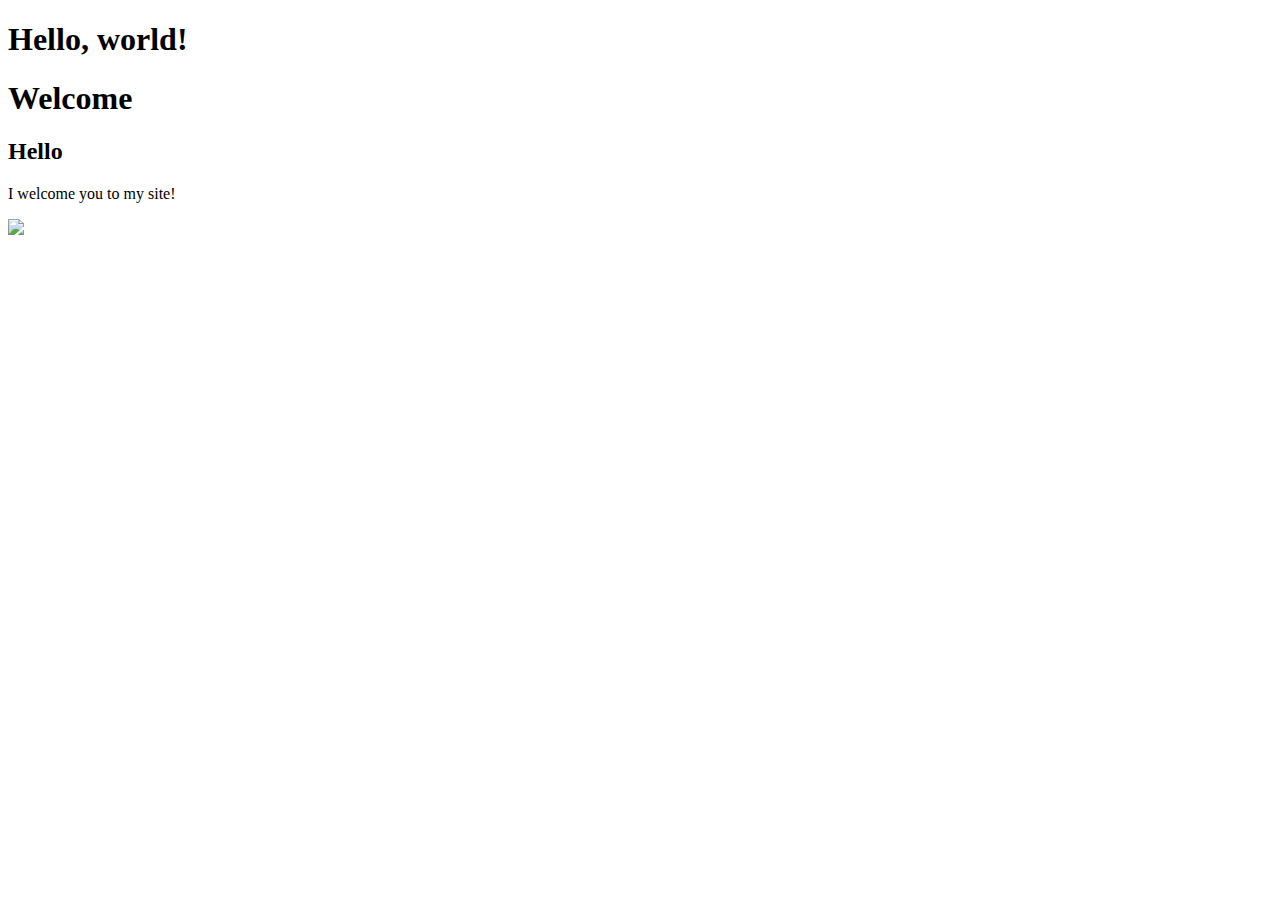
==== index.html @ ec38b34c "Add files via upload" ====
<!doctype html>
<html lang="en">
  <head>
    <!-- Required meta tags -->
    <meta charset="utf-8">
    <meta name="viewport" content="width=device-width, initial-scale=1">

    <!-- Bootstrap CSS -->
    <link href="https://cdn.jsdelivr.net/npm/bootstrap@5.1.3/dist/css/bootstrap.min.css" rel="stylesheet" integrity="sha384-1BmE4kWBq78iYhFldvKuhfTAU6auU8tT94WrHftjDbrCEXSU1oBoqyl2QvZ6jIW3" crossorigin="anonymous">



    <title>Hello, world!</title>
  </head>
  <body>
    <h1>Hello, world!</h1>

    <body>
        <div class="wrapper">
            <div class="icon-bar">
                <a class="active" href="#"><i class="fa fa-home"></i></a>
                <a href="secondpage.html"><i class="fa fa-search"></i></a>
                <a href="https://www.homecupid.com" target="_blank"><i class="fa fa-envelope"></i></a>
                <a href="#"><i class="fa fa-globe"></i></a>
                <a href="#"><i class="fa fa-trash"></i></a>
            </div>
            <div class="main_content">
                <div class="header">
                    <H1>Welcome</H1>
                </div>
                <div class="info">
                    <div>
                        <H2>Hello</H2>
                        <p>I welcome you to my site!</p>
                    </div>
                    <img src="image-2dayapproval.jpg" class="clcpic">
    
                </div>
            </div>
    

    <!-- Optional JavaScript; choose one of the two! -->

    <!-- Option 1: Bootstrap Bundle with Popper -->
    <script src="https://cdn.jsdelivr.net/npm/bootstrap@5.1.3/dist/js/bootstrap.bundle.min.js" integrity="sha384-ka7Sk0Gln4gmtz2MlQnikT1wXgYsOg+OMhuP+IlRH9sENBO0LRn5q+8nbTov4+1p" crossorigin="anonymous"></script>

    <!-- Option 2: Separate Popper and Bootstrap JS -->
    <!--
    <script src="https://cdn.jsdelivr.net/npm/@popperjs/core@2.10.2/dist/umd/popper.min.js" integrity="sha384-7+zCNj/IqJ95wo16oMtfsKbZ9ccEh31eOz1HGyDuCQ6wgnyJNSYdrPa03rtR1zdB" crossorigin="anonymous"></script>
    <script src="https://cdn.jsdelivr.net/npm/bootstrap@5.1.3/dist/js/bootstrap.min.js" integrity="sha384-QJHtvGhmr9XOIpI6YVutG+2QOK9T+ZnN4kzFN1RtK3zEFEIsxhlmWl5/YESvpZ13" crossorigin="anonymous"></script>
    -->
  </body>
</html>
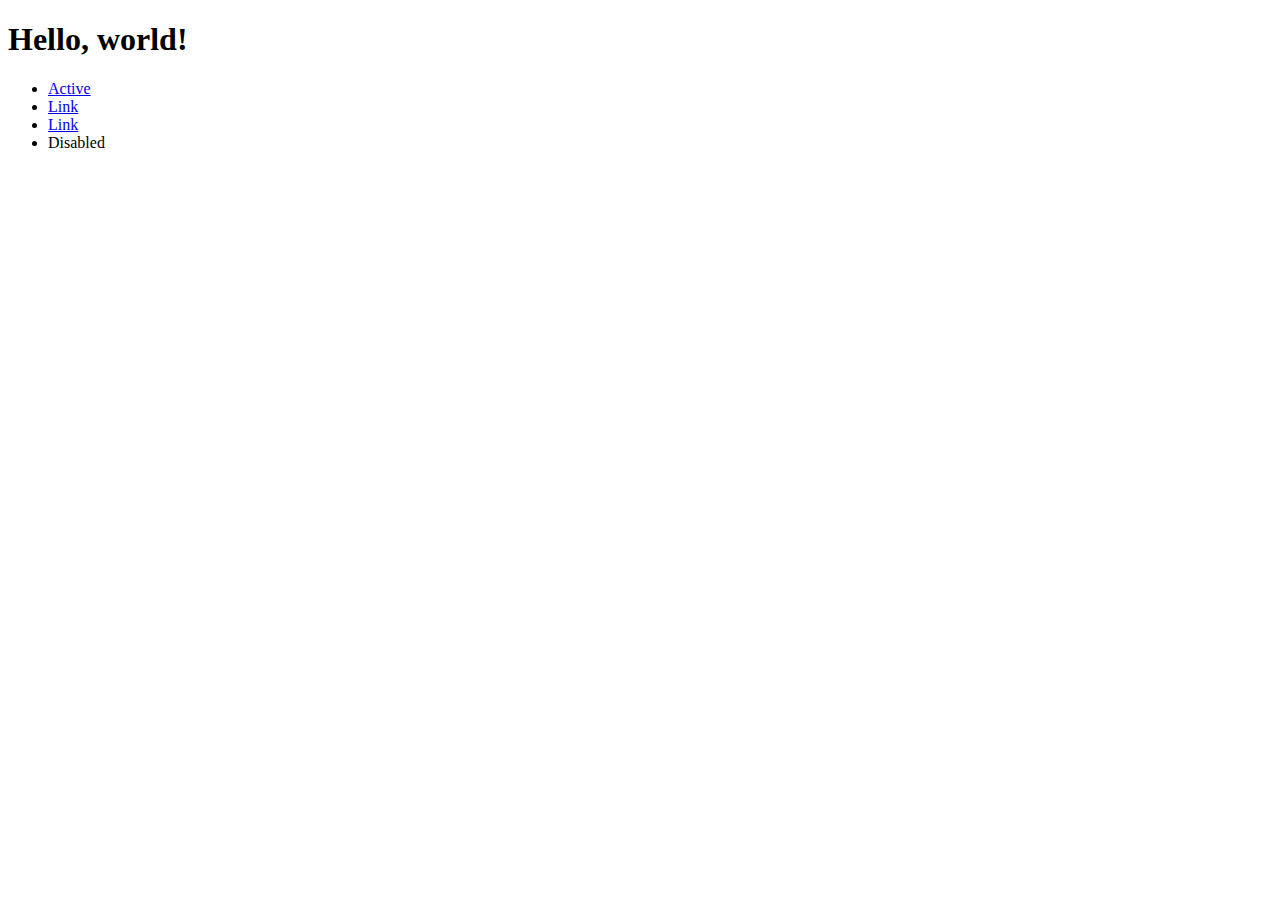
==== commit 05f91987: "Add files via upload" ====
--- a/index.html
+++ b/index.html
@@ -8,36 +8,25 @@
     <!-- Bootstrap CSS -->
     <link href="https://cdn.jsdelivr.net/npm/bootstrap@5.1.3/dist/css/bootstrap.min.css" rel="stylesheet" integrity="sha384-1BmE4kWBq78iYhFldvKuhfTAU6auU8tT94WrHftjDbrCEXSU1oBoqyl2QvZ6jIW3" crossorigin="anonymous">
 
-
-
     <title>Hello, world!</title>
   </head>
   <body>
     <h1>Hello, world!</h1>
 
-    <body>
-        <div class="wrapper">
-            <div class="icon-bar">
-                <a class="active" href="#"><i class="fa fa-home"></i></a>
-                <a href="secondpage.html"><i class="fa fa-search"></i></a>
-                <a href="https://www.homecupid.com" target="_blank"><i class="fa fa-envelope"></i></a>
-                <a href="#"><i class="fa fa-globe"></i></a>
-                <a href="#"><i class="fa fa-trash"></i></a>
-            </div>
-            <div class="main_content">
-                <div class="header">
-                    <H1>Welcome</H1>
-                </div>
-                <div class="info">
-                    <div>
-                        <H2>Hello</H2>
-                        <p>I welcome you to my site!</p>
-                    </div>
-                    <img src="image-2dayapproval.jpg" class="clcpic">
-    
-                </div>
-            </div>
-    
+    <ul class="nav justify-content-end">
+      <li class="nav-item">
+        <a class="nav-link active" aria-current="page" href="#">Active</a>
+      </li>
+      <li class="nav-item">
+        <a class="nav-link" href="#">Link</a>
+      </li>
+      <li class="nav-item">
+        <a class="nav-link" href="#">Link</a>
+      </li>
+      <li class="nav-item">
+        <a class="nav-link disabled">Disabled</a>
+      </li>
+    </ul>
 
     <!-- Optional JavaScript; choose one of the two! -->
 
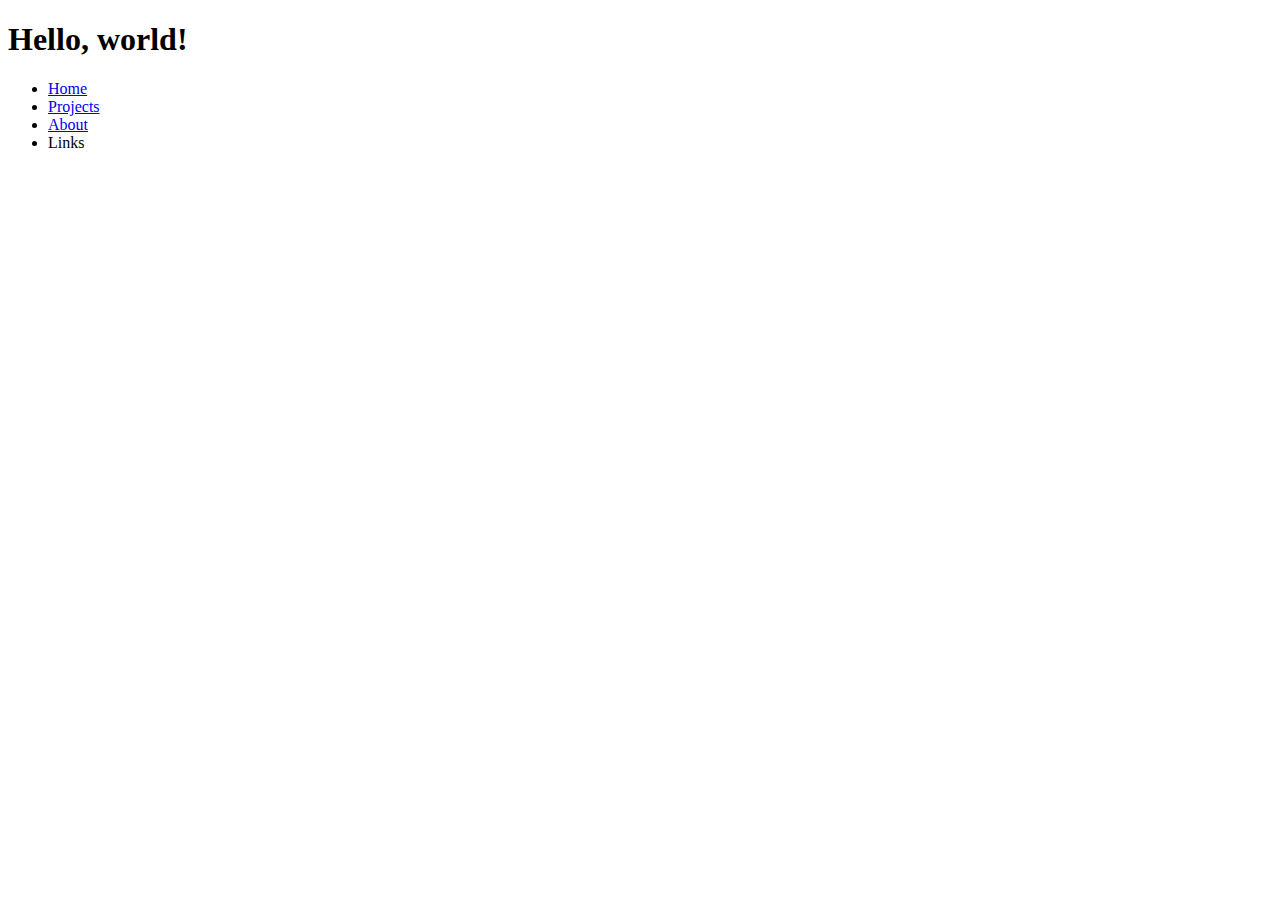
==== commit 7799c5a3: "Add files via upload" ====
--- a/index.html
+++ b/index.html
@@ -15,16 +15,16 @@
 
     <ul class="nav justify-content-end">
       <li class="nav-item">
-        <a class="nav-link active" aria-current="page" href="#">Active</a>
+        <a class="nav-link active" aria-current="page" href="#">Home</a>
       </li>
       <li class="nav-item">
-        <a class="nav-link" href="#">Link</a>
+        <a class="nav-link" href="#">Projects</a>
       </li>
       <li class="nav-item">
-        <a class="nav-link" href="#">Link</a>
+        <a class="nav-link" href="#">About</a>
       </li>
       <li class="nav-item">
-        <a class="nav-link disabled">Disabled</a>
+        <a class="nav-link disabled">Links</a>
       </li>
     </ul>
 
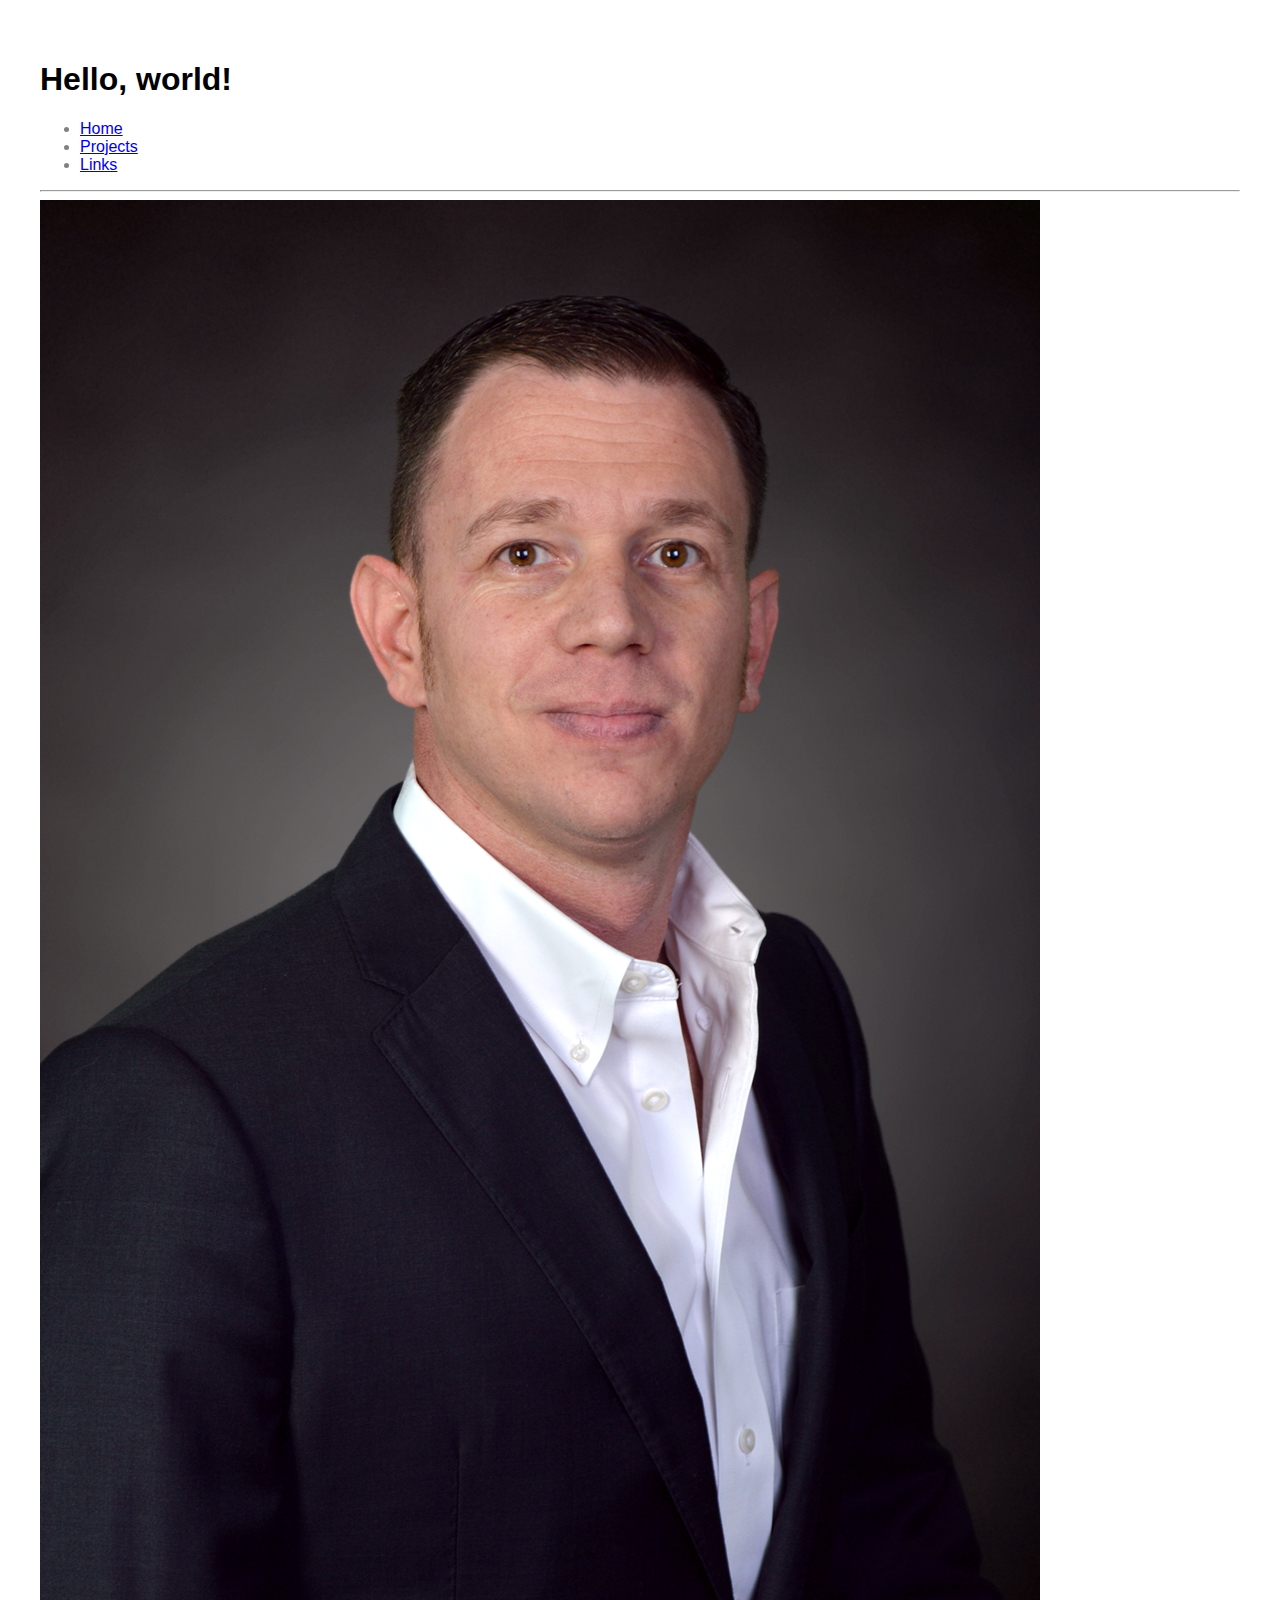
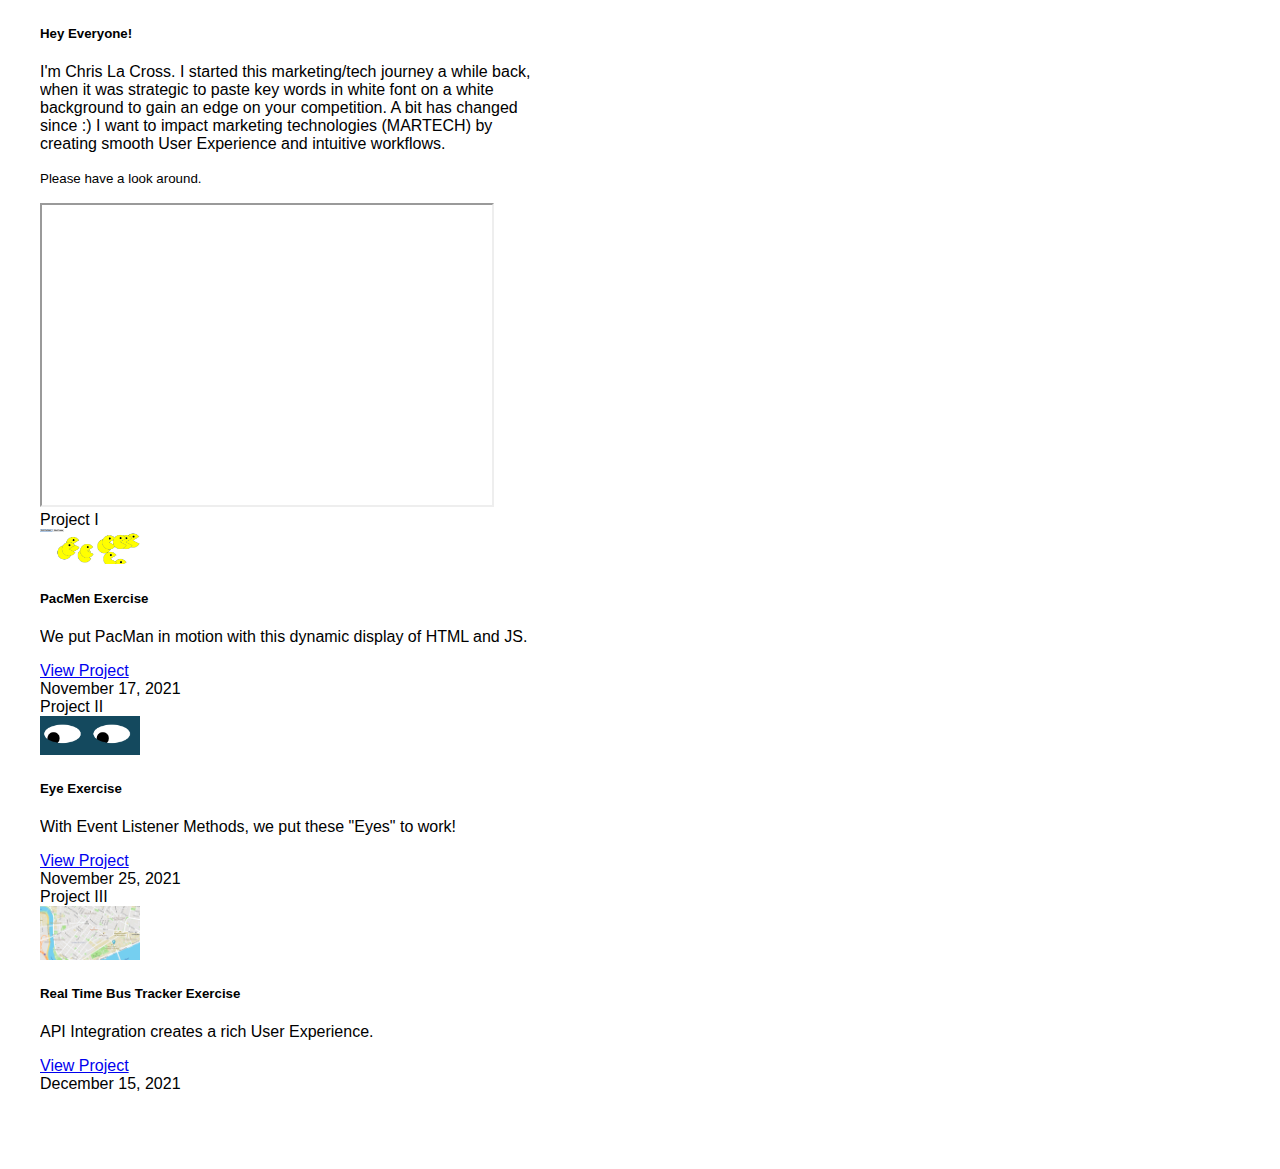
==== commit c37b2231: "Add files via upload" ====
--- a/index.html
+++ b/index.html
@@ -7,26 +7,101 @@
 
     <!-- Bootstrap CSS -->
     <link href="https://cdn.jsdelivr.net/npm/bootstrap@5.1.3/dist/css/bootstrap.min.css" rel="stylesheet" integrity="sha384-1BmE4kWBq78iYhFldvKuhfTAU6auU8tT94WrHftjDbrCEXSU1oBoqyl2QvZ6jIW3" crossorigin="anonymous">
-
-    <title>Hello, world!</title>
+    <link href="portcss.css" rel="stylesheet">
+    <title>Portfolio</title>
   </head>
   <body>
     <h1>Hello, world!</h1>
 
     <ul class="nav justify-content-end">
       <li class="nav-item">
-        <a class="nav-link active" aria-current="page" href="#">Home</a>
+        <a class="nav-link" href="index.html" aria-current="page" href="#">Home</a>
       </li>
       <li class="nav-item">
-        <a class="nav-link" href="#">Projects</a>
+        <a class="nav-link" href="projects.html">Projects</a>
       </li>
       <li class="nav-item">
-        <a class="nav-link" href="#">About</a>
-      </li>
-      <li class="nav-item">
-        <a class="nav-link disabled">Links</a>
+        <a class="nav-link" href="Links.html">Links</a>
       </li>
     </ul>
+    <div>
+    <hr class="rounded">
+
+
+    <div class="container">
+      <div class="row">
+        <div class="col">
+          <div class="card mb-3" style="max-width: 500px;">
+            <div class="row g-0">
+              <div class="col-md-4">
+                <img src="clcpic.jpg" class="img-fluid rounded-start" alt="...">
+              </div>
+              <div class="col-md-8">
+                <div class="card-body">
+                  <h5 class="card-title">Hey Everyone!</h5>
+                  <p class="card-text">I'm Chris La Cross. I started this marketing/tech journey a while back, when it was strategic to paste key words in white font on a white background to gain an edge on your competition. A bit has changed since :) I want to impact marketing technologies (MARTECH) by creating smooth User Experience and intuitive workflows. </p>
+                  <p class="card-text"><small class="text-muted">Please have a look around.</small></p>
+                </div>
+              </div>
+            </div>
+          </div>
+        </div>
+        <div class="col">
+          <iframe class="responsive-iframe-1"  src="https://www.youtube.com/shorts/p612Aw1ZZEE"></iframe>
+        </div>
+      </div>
+      <div class="row">
+        <div class="col">
+          <div class="card text-center" width="40%">
+            <div class="card-header">
+              Project I
+            </div>
+            <div class="card-body">
+                <img src="img-pacmen.png" width="100" class="clcpic">
+              <h5 class="card-title">PacMen Exercise</h5>
+              <p class="card-text">We put PacMan in motion with this dynamic display of HTML and JS.</p>
+              <a href="project-1.html" class="btn btn-primary">View Project</a>
+            </div>
+            <div class="card-footer text-muted">
+              November 17, 2021
+            </div>
+          </div>        </div>
+        <div class="col">
+          <div class='div1'></div><div class='gap'></div><div class='div2'></div>
+          <div class="card text-center">
+            <div class="card-header">
+              Project II
+            </div>
+            <div class="card-body">
+                <img src="img-eyes.png" width="100" class="clcpic">
+              <h5 class="card-title">Eye Exercise</h5>
+              <p class="card-text">With Event Listener Methods, we put these "Eyes" to work!</p>
+              <a href="project-2.html" class="btn btn-primary">View Project</a>
+            </div>
+            <div class="card-footer text-muted">
+              November 25, 2021
+            </div>
+          </div>        </div>
+        <div class="col">
+          <div class="card text-center">
+            <div class="card-header">
+              Project III
+            </div>
+            <div class="card-body">
+                <img src="img-busroute.png" width="100" class="clcpic">
+              <h5 class="card-title">Real Time Bus Tracker Exercise</h5>
+              <p class="card-text">API Integration creates a rich User Experience.</p>
+              <a href="project-3.html" class="btn btn-primary">View Project</a>
+            </div>
+            <div class="card-footer text-muted">
+              December 15, 2021
+            </div>        </div>
+      </div>
+    </div>
+    <br>
+    <br>
+  
+
 
     <!-- Optional JavaScript; choose one of the two! -->
 
--- a/portcss.css
+++ b/portcss.css
@@ -0,0 +1,38 @@
+body{
+    margin:0;
+    padding:40px;
+    overflow-x: hidden;
+    font-family: sans-serif;
+  }
+
+  .progress{
+      width: 60%;
+    
+  }
+
+  .container {
+    position: relative;
+    overflow: hidden;
+    width: 100%;
+    padding-top: 0; /* 16:9 Aspect Ratio (divide 9 by 16 = 0.5625) */
+  }
+
+  .responsive-iframe {
+     width: 85%;
+     height: 500px;
+   
+  }
+
+  .nav-item {
+      color: gray;
+  }
+
+  .d-grid {
+    font: white;
+  }
+
+  .responsive-iframe-1 {
+    height: 300px;
+    width: 450px;
+
+  }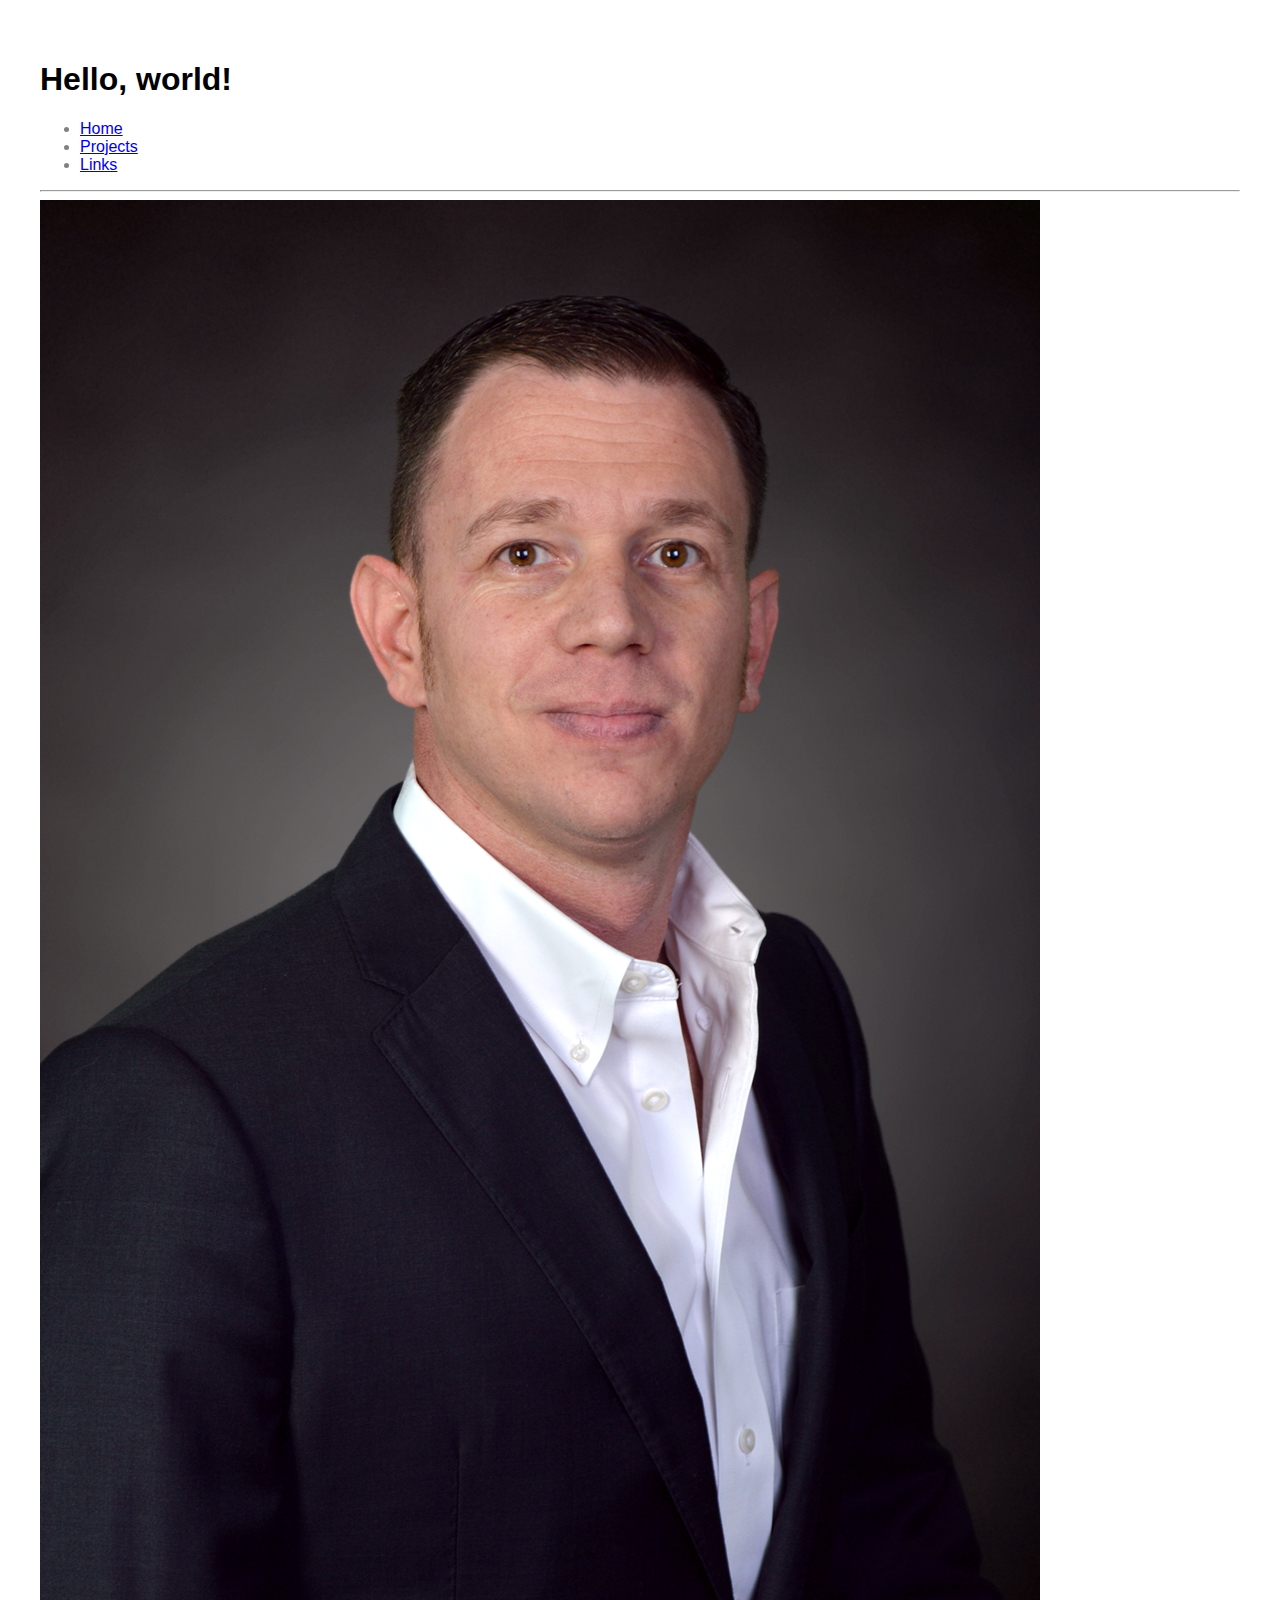
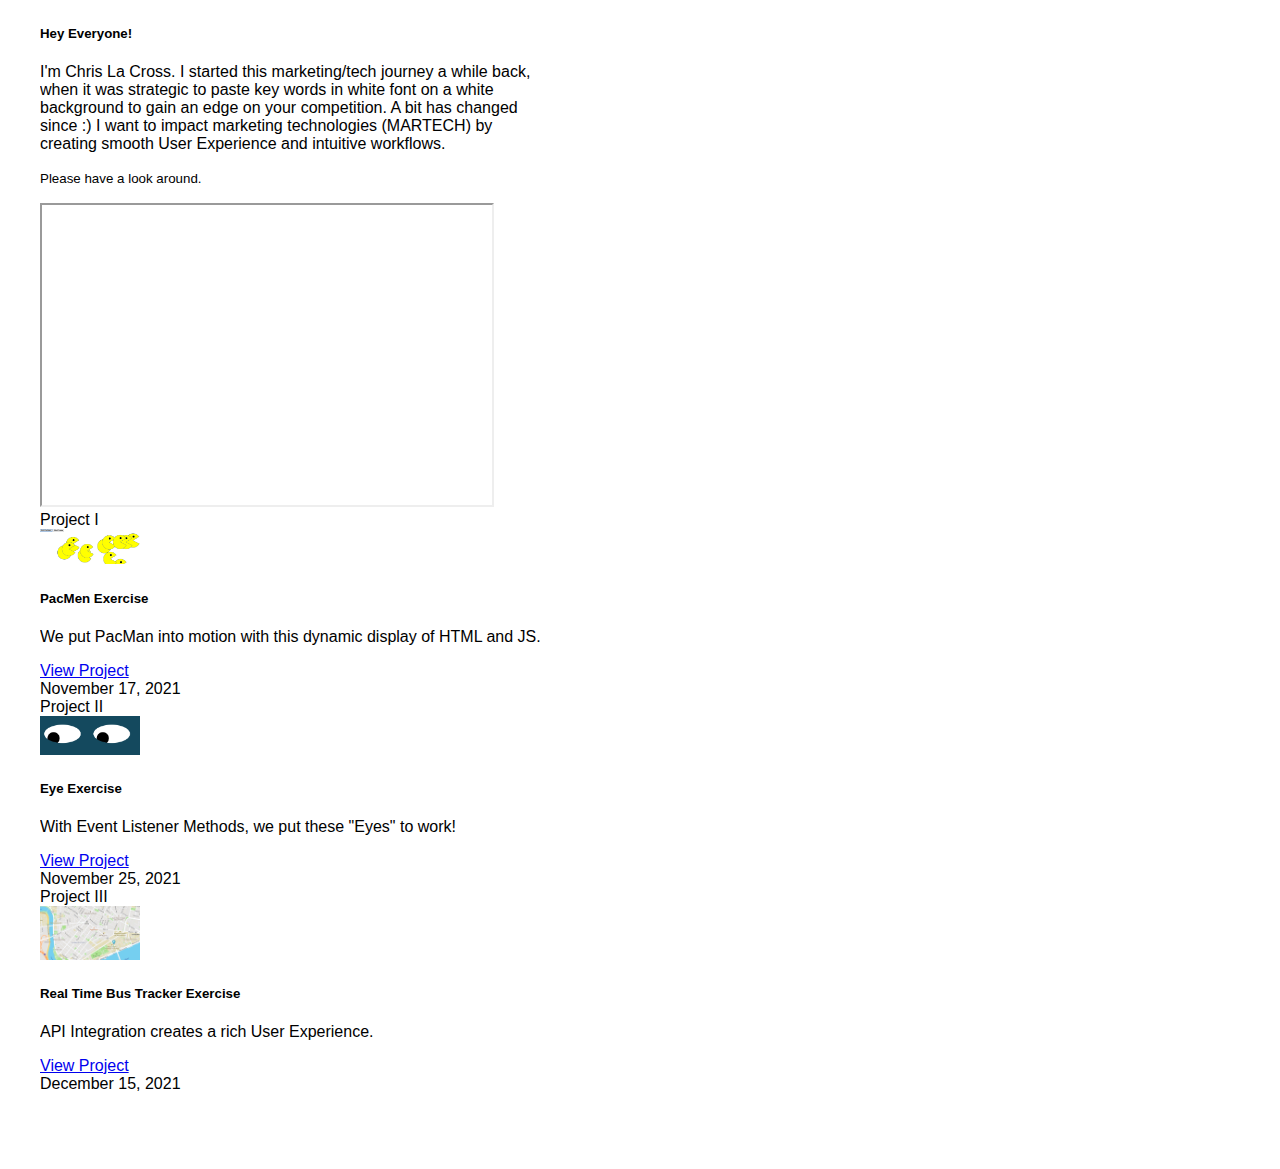
==== commit f0beec6a: "added "into" in text" ====
--- a/index.html
+++ b/index.html
@@ -47,7 +47,7 @@
           </div>
         </div>
         <div class="col">
-          <iframe class="responsive-iframe-1"  src="https://www.youtube.com/shorts/p612Aw1ZZEE"></iframe>
+          <iframe class="responsive-iframe-1"  src="https://youtu.be/gKHSJjrsmuA"></iframe>
         </div>
       </div>
       <div class="row">
@@ -59,7 +59,7 @@
             <div class="card-body">
                 <img src="img-pacmen.png" width="100" class="clcpic">
               <h5 class="card-title">PacMen Exercise</h5>
-              <p class="card-text">We put PacMan in motion with this dynamic display of HTML and JS.</p>
+              <p class="card-text">We put PacMan into motion with this dynamic display of HTML and JS.</p>
               <a href="project-1.html" class="btn btn-primary">View Project</a>
             </div>
             <div class="card-footer text-muted">
@@ -114,4 +114,4 @@
     <script src="https://cdn.jsdelivr.net/npm/bootstrap@5.1.3/dist/js/bootstrap.min.js" integrity="sha384-QJHtvGhmr9XOIpI6YVutG+2QOK9T+ZnN4kzFN1RtK3zEFEIsxhlmWl5/YESvpZ13" crossorigin="anonymous"></script>
     -->
   </body>
-</html>+</html>
